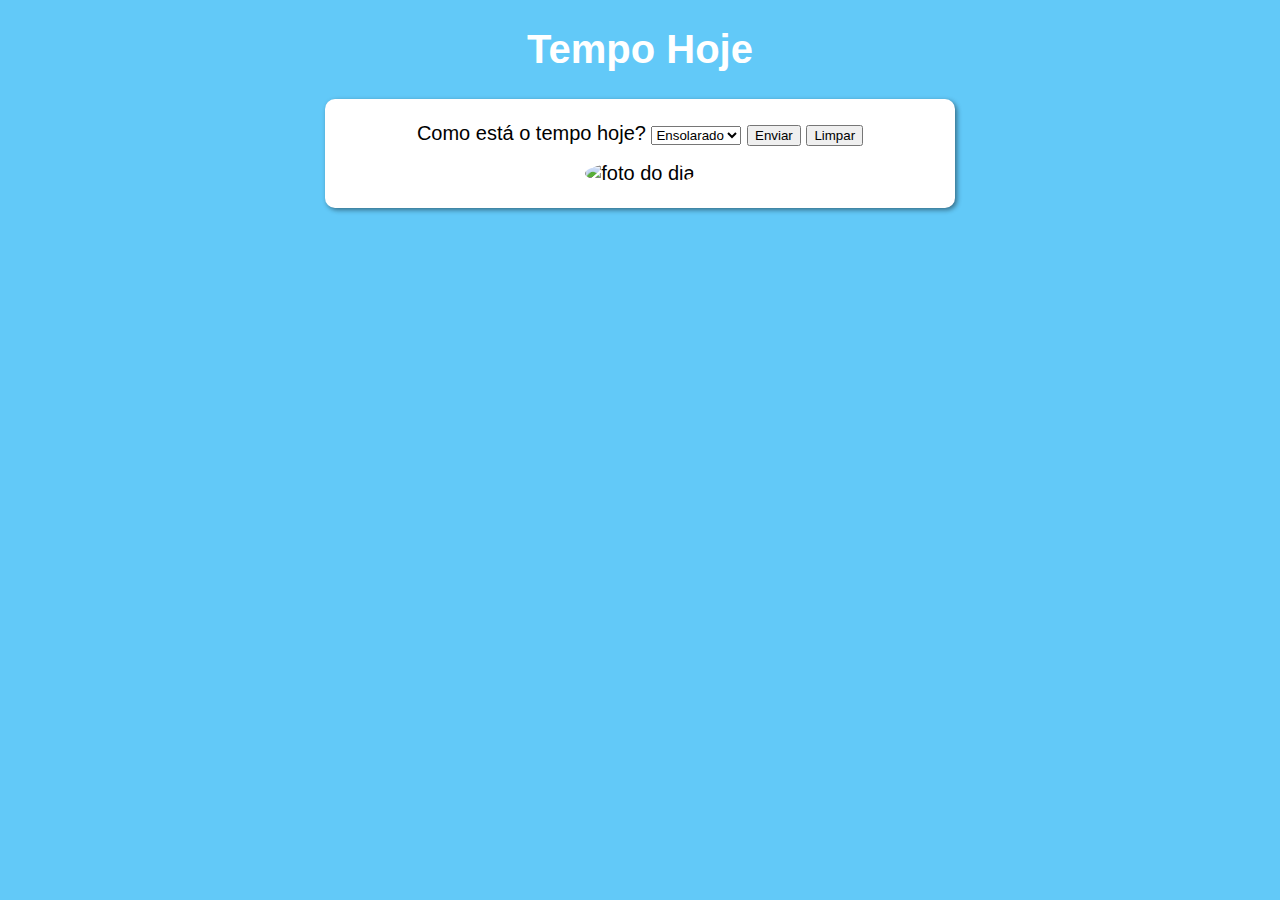
==== tempo/index.html @ 3d9d5406 "projetos hora e tempo" ====
<!DOCTYPE html>
<html lang="pt-br">
<head>
    <meta charset="UTF-8">
    <meta http-equiv="X-UA-Compatible" content="IE=edge">
    <meta name="viewport" content="width=device-width, initial-scale=1.0">
    <title>Tempo</title>
    <link rel="stylesheet" href="style.css">
</head>
<body>
    <header>
        <h1>Tempo Hoje</h1>
    </header>
    <section>
        <div id="msg">
            <form action="">
                <label for="tempo">Como está o tempo hoje?</label>
                <select name="tempo" id="tempo">
                    <option value="Ensolarado">Ensolarado</option>
                    <option value="Nublado">Nublado</option>
                    <option value="Chuvoso">Chuvoso</option>            
                </select>
                <input type="button" value="Enviar" onclick="tempo()">
                <input type="reset" value="Limpar">
            </form>
        </div>
        <div id="foto">
            <img id="imagem" src="https://images.pexels.com/photos/7790347/pexels-photo-7790347.jpeg?auto=compress&cs=tinysrgb&w=300" alt="foto do dia">
        </div>
    </section>
    <footer>
        <p></p>
    </footer>
    <script src="scriptTempo.js"></script>
</body>
</html>
---- tempo/style.css ----
/* outro projeto */
body{
    background: rgb(98, 201, 248);
    font: normal 15pt Arial;
}

header{
    color: white;
    text-align: center;
}

section{
    background: white;
    border-radius: 10px;
    padding: 15px;
    width: 600px;
    margin: auto;
    box-shadow: 2px 2px 5px rgba(0, 0, 0, 0.459);
}

div {
    text-align: center;
    padding: 8px;
}

div > img{
    width: 200px;
    height: 200px;
    border-radius: 50%;
}

footer{
    color: white;
    text-align: center;
    font-style: italic;
}
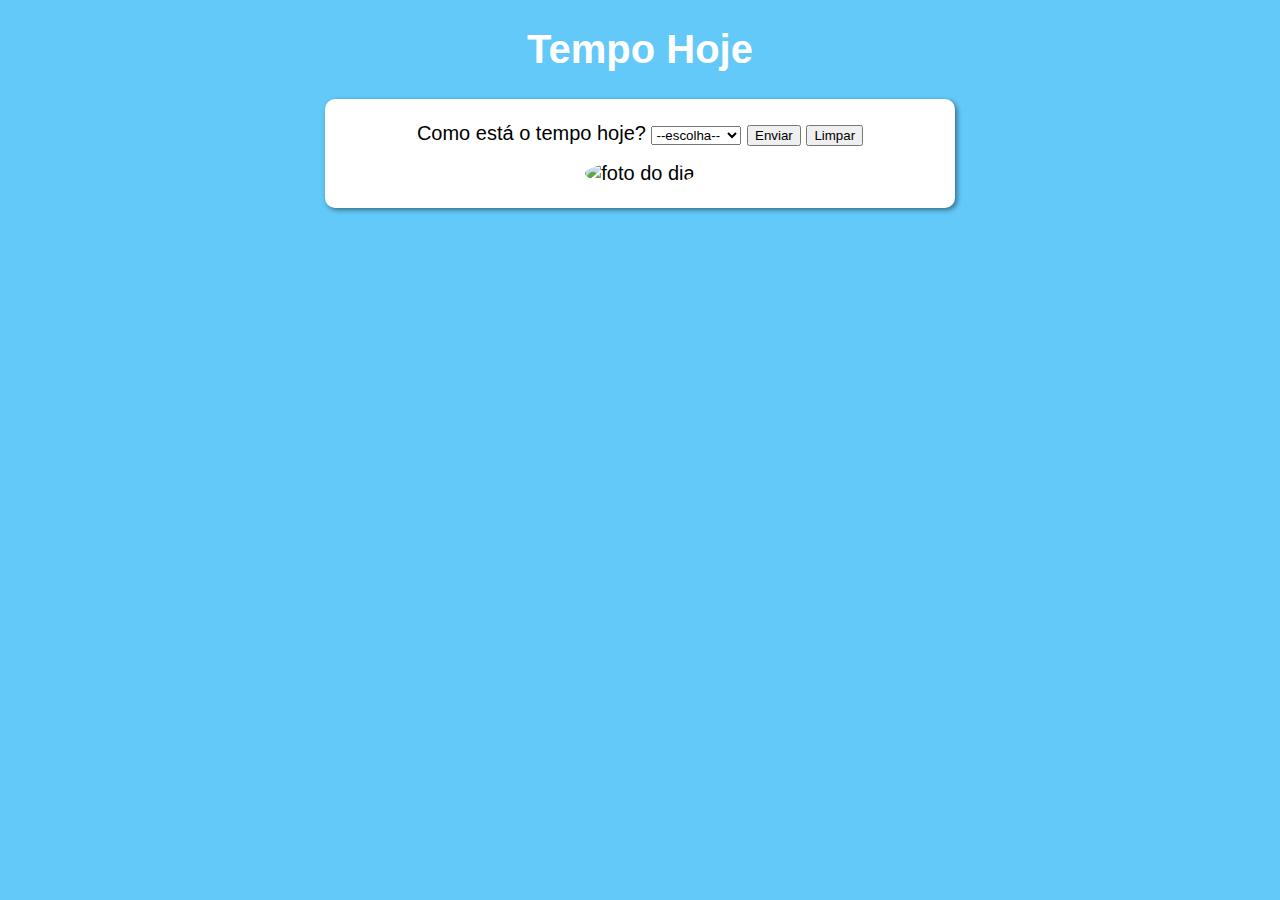
==== commit 891510d8: "projetos novos" ====
--- a/tempo/index.html
+++ b/tempo/index.html
@@ -14,8 +14,9 @@
     <section>
         <div id="msg">
             <form action="">
-                <label for="tempo">Como está o tempo hoje?</label>
-                <select name="tempo" id="tempo">
+                <label for="tempo1">Como está o tempo hoje?</label>
+                <select name="tempo1" id="tempo1">
+                    <option value="">--escolha--</option>
                     <option value="Ensolarado">Ensolarado</option>
                     <option value="Nublado">Nublado</option>
                     <option value="Chuvoso">Chuvoso</option>            
@@ -25,7 +26,7 @@
             </form>
         </div>
         <div id="foto">
-            <img id="imagem" src="https://images.pexels.com/photos/7790347/pexels-photo-7790347.jpeg?auto=compress&cs=tinysrgb&w=300" alt="foto do dia">
+            <img id="imagem" src="https://images.pexels.com/photos/3250613/pexels-photo-3250613.jpeg?auto=compress&cs=tinysrgb&w=300" alt="foto do dia">
         </div>
     </section>
     <footer>
